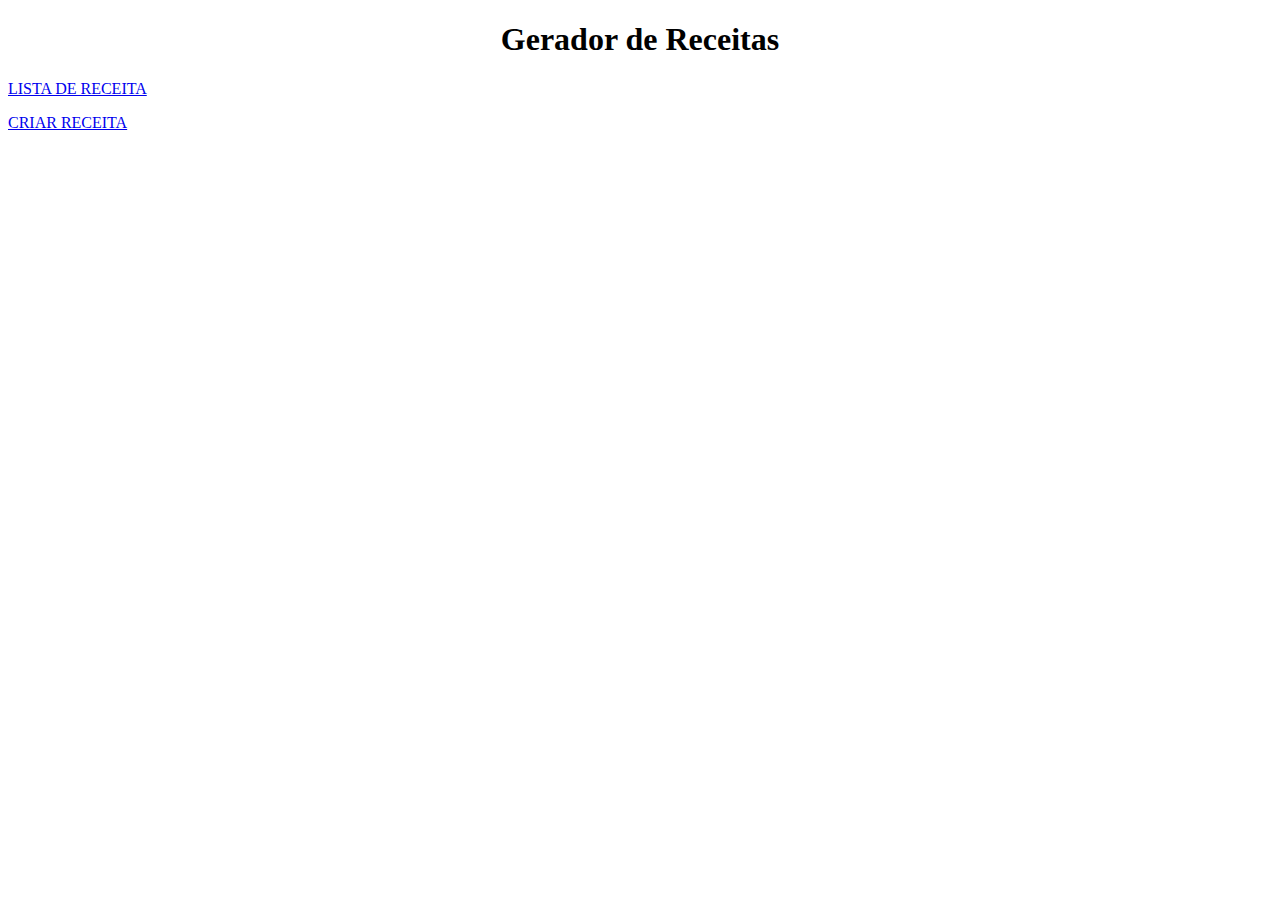
==== web/index.html @ 9e2a5e61 "refatora projeto" ====
<!DOCTYPE html>
<html>
    <head>
        <title>TODO supply a title</title>
        <meta charset="UTF-8">
        <meta name="viewport" content="width=device-width, initial-scale=1.0">
        <link href="https://cdn.jsdelivr.net/npm/bootstrap@5.1.3/dist/css/bootstrap.min.css" rel="stylesheet" 
              integrity="sha384-1BmE4kWBq78iYhFldvKuhfTAU6auU8tT94WrHftjDbrCEXSU1oBoqyl2QvZ6jIW3" crossorigin="anonymous">
    </head>
    <header><center><h1>Gerador de Receitas</h1> </center></header>
    <body>
        
        <div class="container">
            <div class="text-center">
                <div class="mb-3">
                        <p> <a href="selectInfos.jsp"/> LISTA DE RECEITA </a></p>
                        <p> <a href="gerador.html"/> CRIAR RECEITA </a></p>
                </div>
            </div>
        </div>
    </body>
</html>
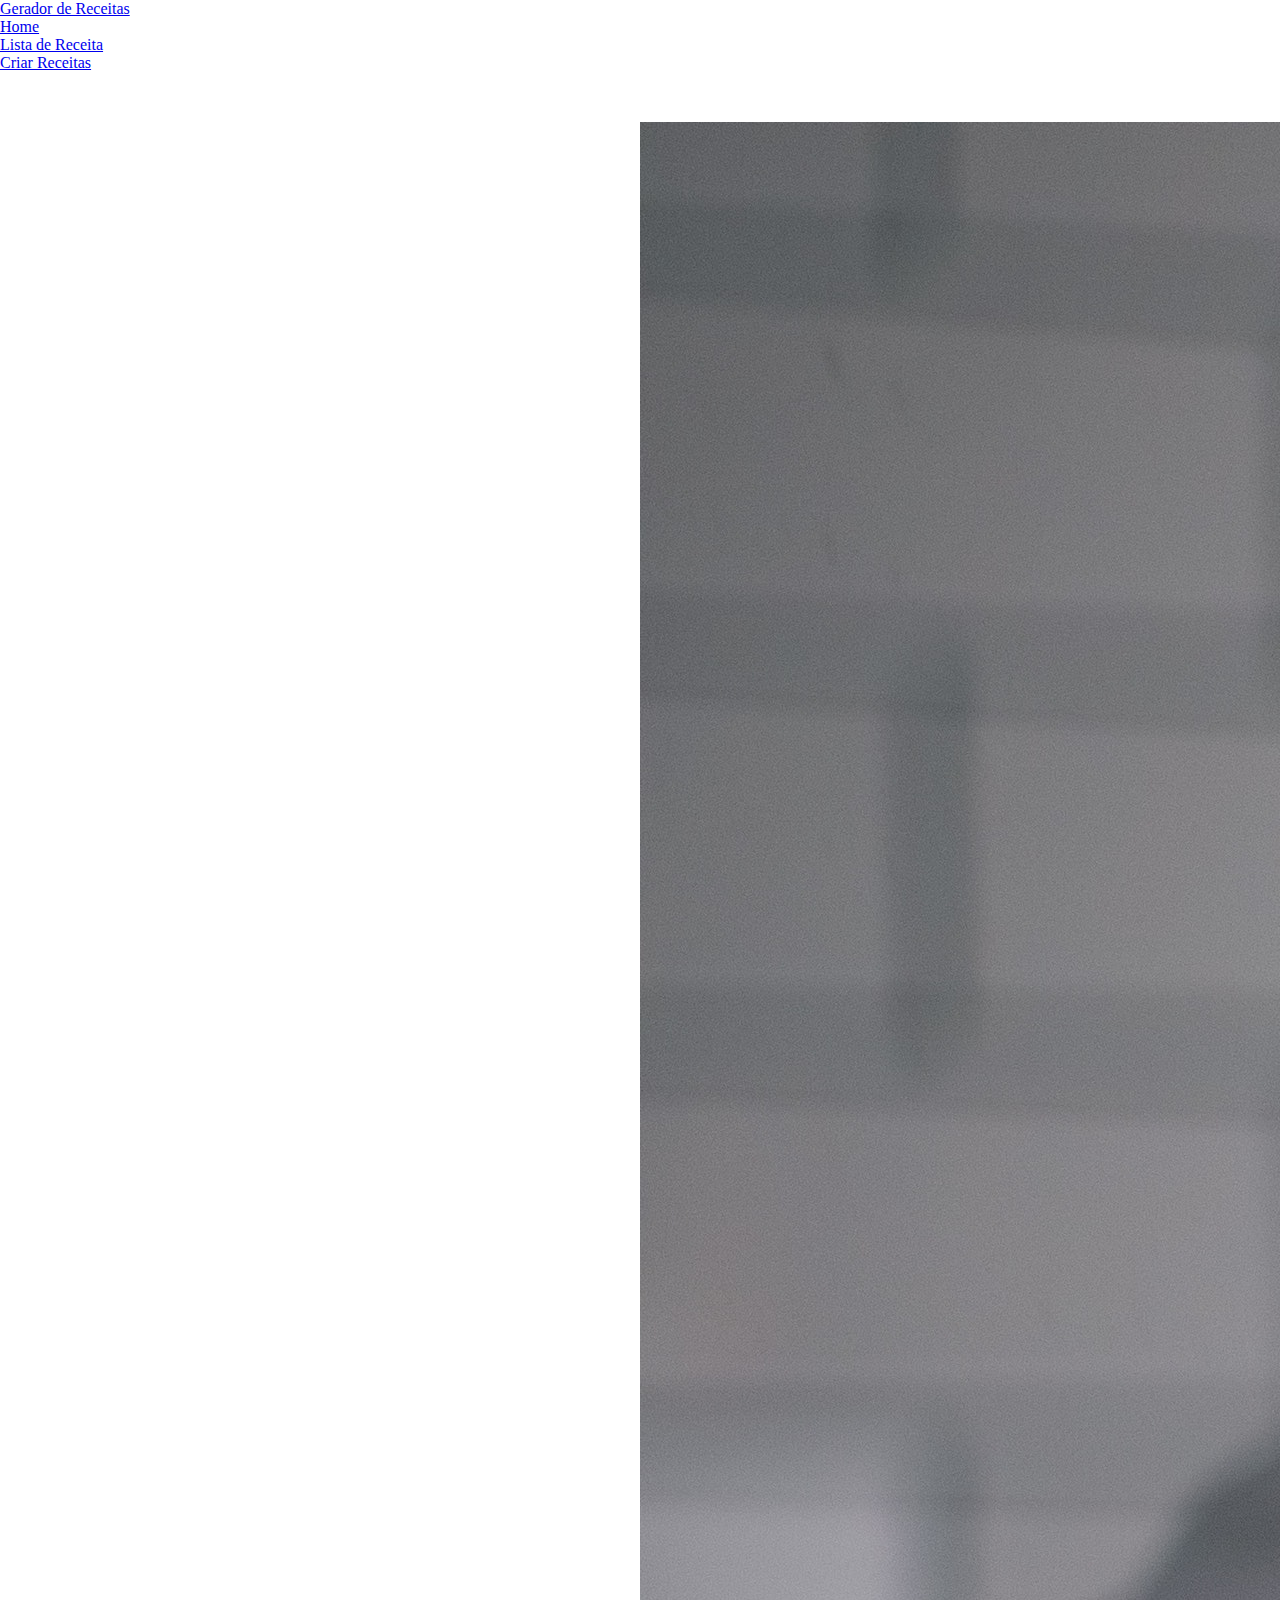
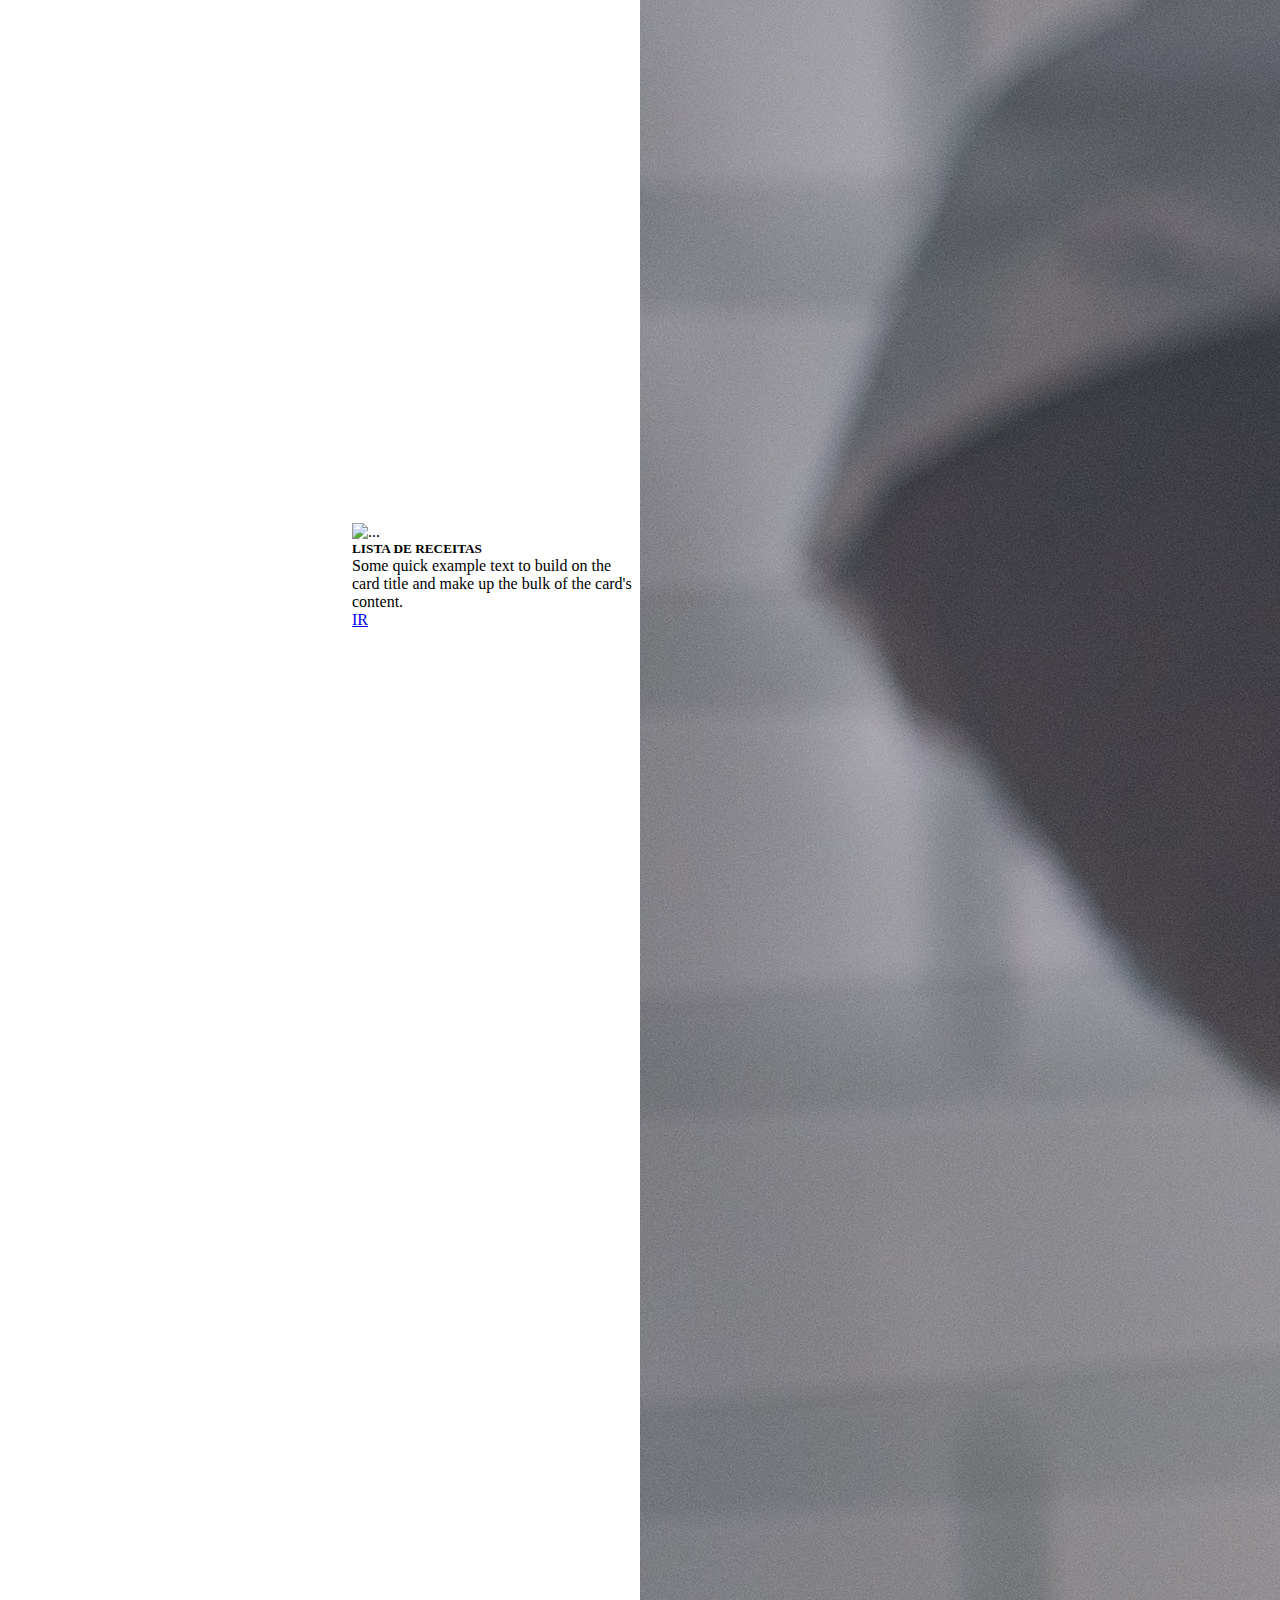
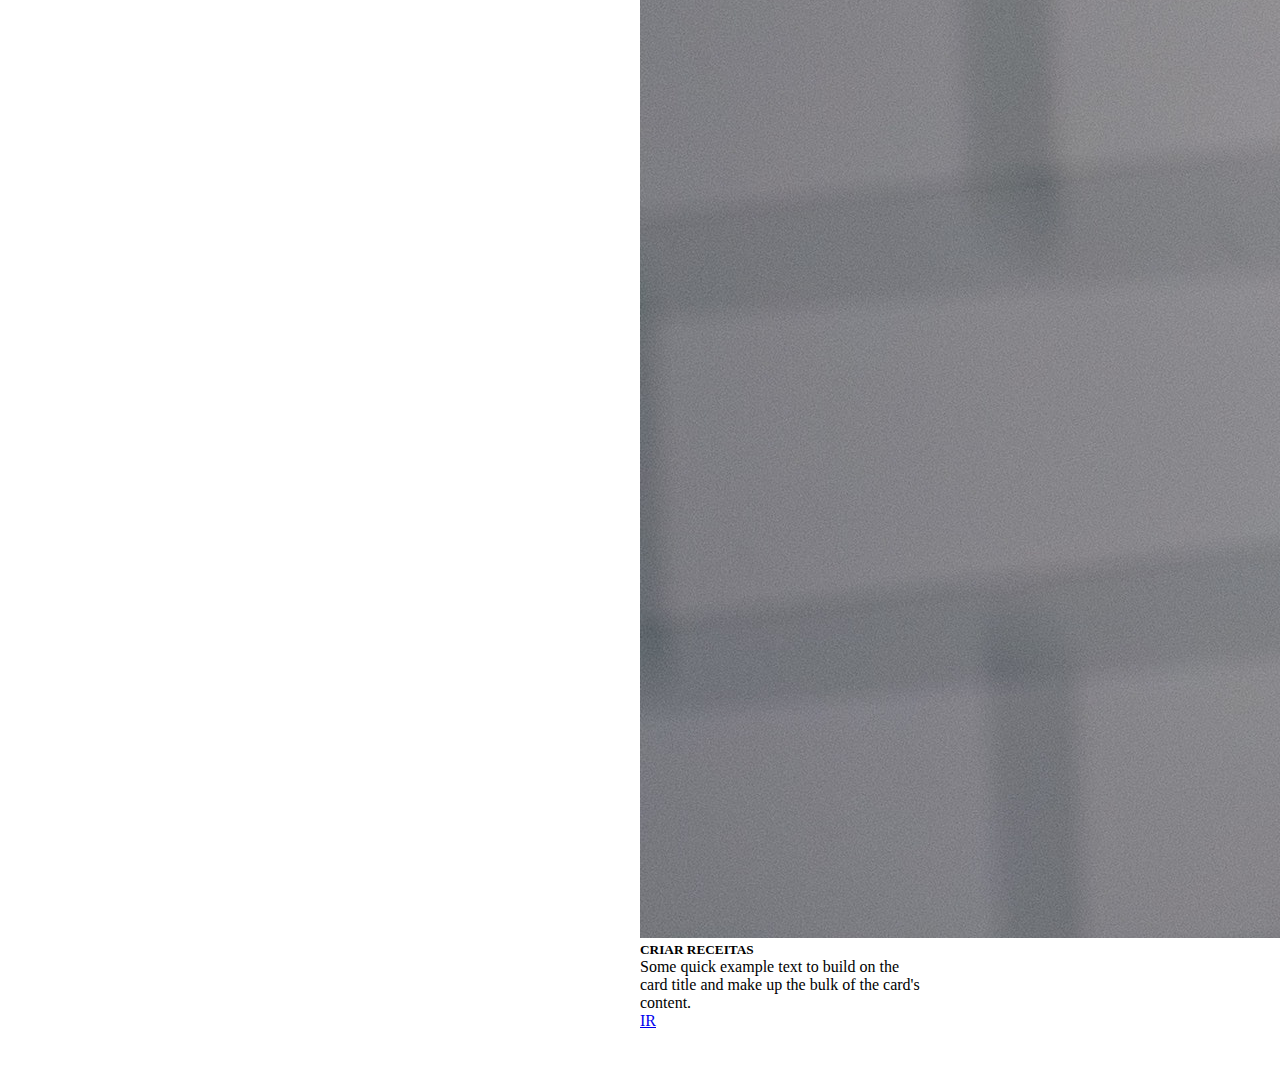
==== commit c850d168: "cria estilo" ====
--- a/web/index.html
+++ b/web/index.html
@@ -6,17 +6,55 @@
         <meta name="viewport" content="width=device-width, initial-scale=1.0">
         <link href="https://cdn.jsdelivr.net/npm/bootstrap@5.1.3/dist/css/bootstrap.min.css" rel="stylesheet" 
               integrity="sha384-1BmE4kWBq78iYhFldvKuhfTAU6auU8tT94WrHftjDbrCEXSU1oBoqyl2QvZ6jIW3" crossorigin="anonymous">
+        <link rel="stylesheet" href="assets/styles/style.css"> 
     </head>
-    <header><center><h1>Gerador de Receitas</h1> </center></header>
-    <body>
-        
-        <div class="container">
-            <div class="text-center">
-                <div class="mb-3">
-                        <p> <a href="selectInfos.jsp"/> LISTA DE RECEITA </a></p>
-                        <p> <a href="gerador.html"/> CRIAR RECEITA </a></p>
+    <header>
+        <nav class="navbar navbar-expand-lg bg-light">
+            <div class="container-fluid">
+                <a class="navbar-brand" href="#">Gerador de Receitas</a>
+                <div class="collapse navbar-collapse" id="navbarNav">
+                    <ul class="navbar-nav">
+                        <li class="nav-item">
+                            <a class="nav-link active" aria-current="page" href="#">Home</a>
+                        </li>
+                        <li class="nav-item">
+                            <a class="nav-link" href="#">Lista de Receita</a>
+                        </li>
+                        <li class="nav-item">
+                            <a class="nav-link" href="#">Criar Receitas</a>
+                        </li>
+                    </ul>
                 </div>
             </div>
-        </div>
+        </nav>
+    </header>
+    <body>
+        <div class="container">
+            <div class="item">
+
+                <div class="card" style="width: 18rem;">
+                    <img src="assets/images/lista.jpg" class="card-img-top" alt="...">
+                    <div class="card-body">
+                        <h5 class="card-title">LISTA DE RECEITAS</h5>
+                        <p class="card-text">Some quick example text to build on the card title and make up the bulk of the card's content.</p>
+                        <a href="ReceitaServlet" class="btn btn-primary">IR</a>
+                    </div>
+                </div>
+
+
+                <div class="card" style="width: 18rem;">
+                    <img src="assets/images/cria.jpg" class="card-img-top" alt="...">
+                    <div class="card-body">
+                        <h5 class="card-title">CRIAR RECEITAS</h5>
+                        <p class="card-text">Some quick example text to build on the card title and make up the bulk of the card's content.</p>
+                        <a href="gerador.html" class="btn btn-primary">IR</a>
+                    </div>
+                </div>                    
+
+            </div>
+        </div>   
     </body>
+    <footer>
+
+    </footer>
 </html>
--- a/web/assets/styles/style.css
+++ b/web/assets/styles/style.css
@@ -0,0 +1,22 @@
+*{
+    padding: 0;
+    margin: 0;
+}
+
+.container{
+    
+    display: flex;
+    flex-direction: column;
+    align-items: center;
+    
+}
+
+.item{
+    
+    display: flex;
+    align-items: center;
+    margin: 50px;
+}
+
+
+
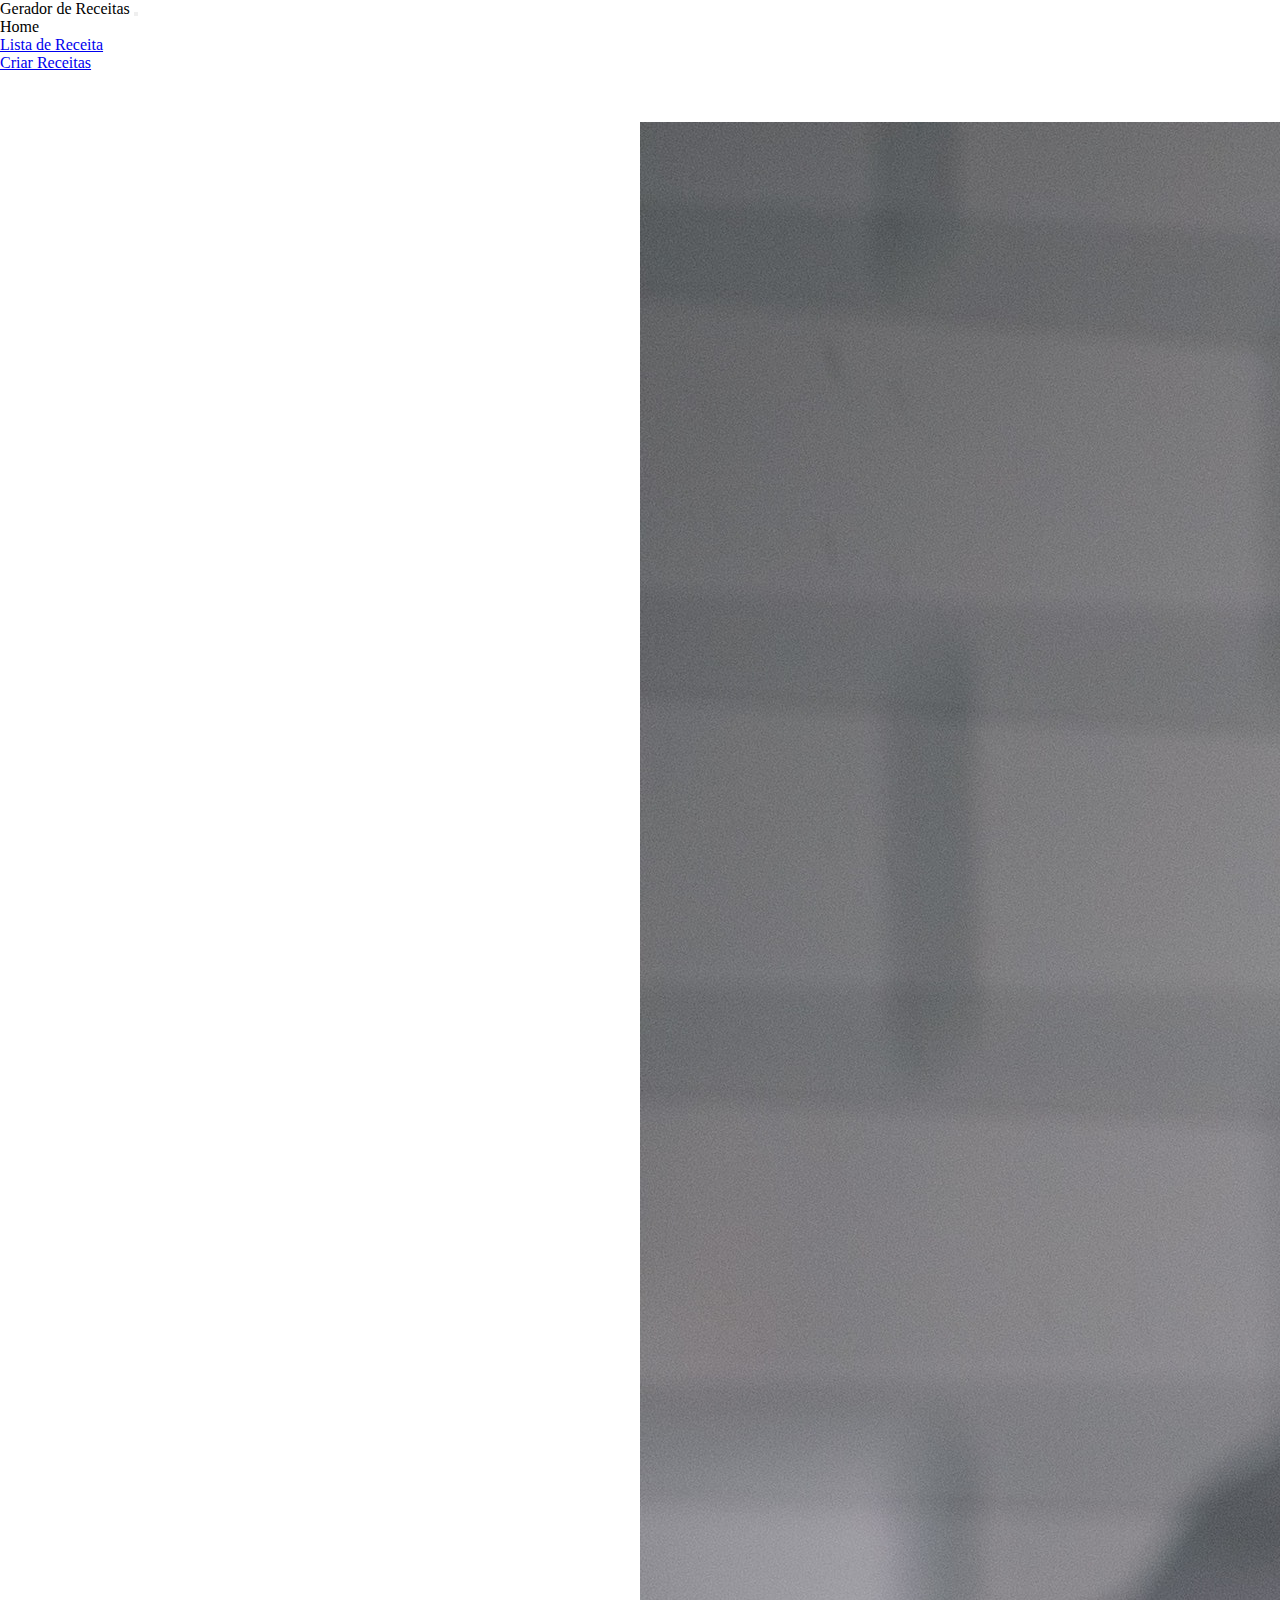
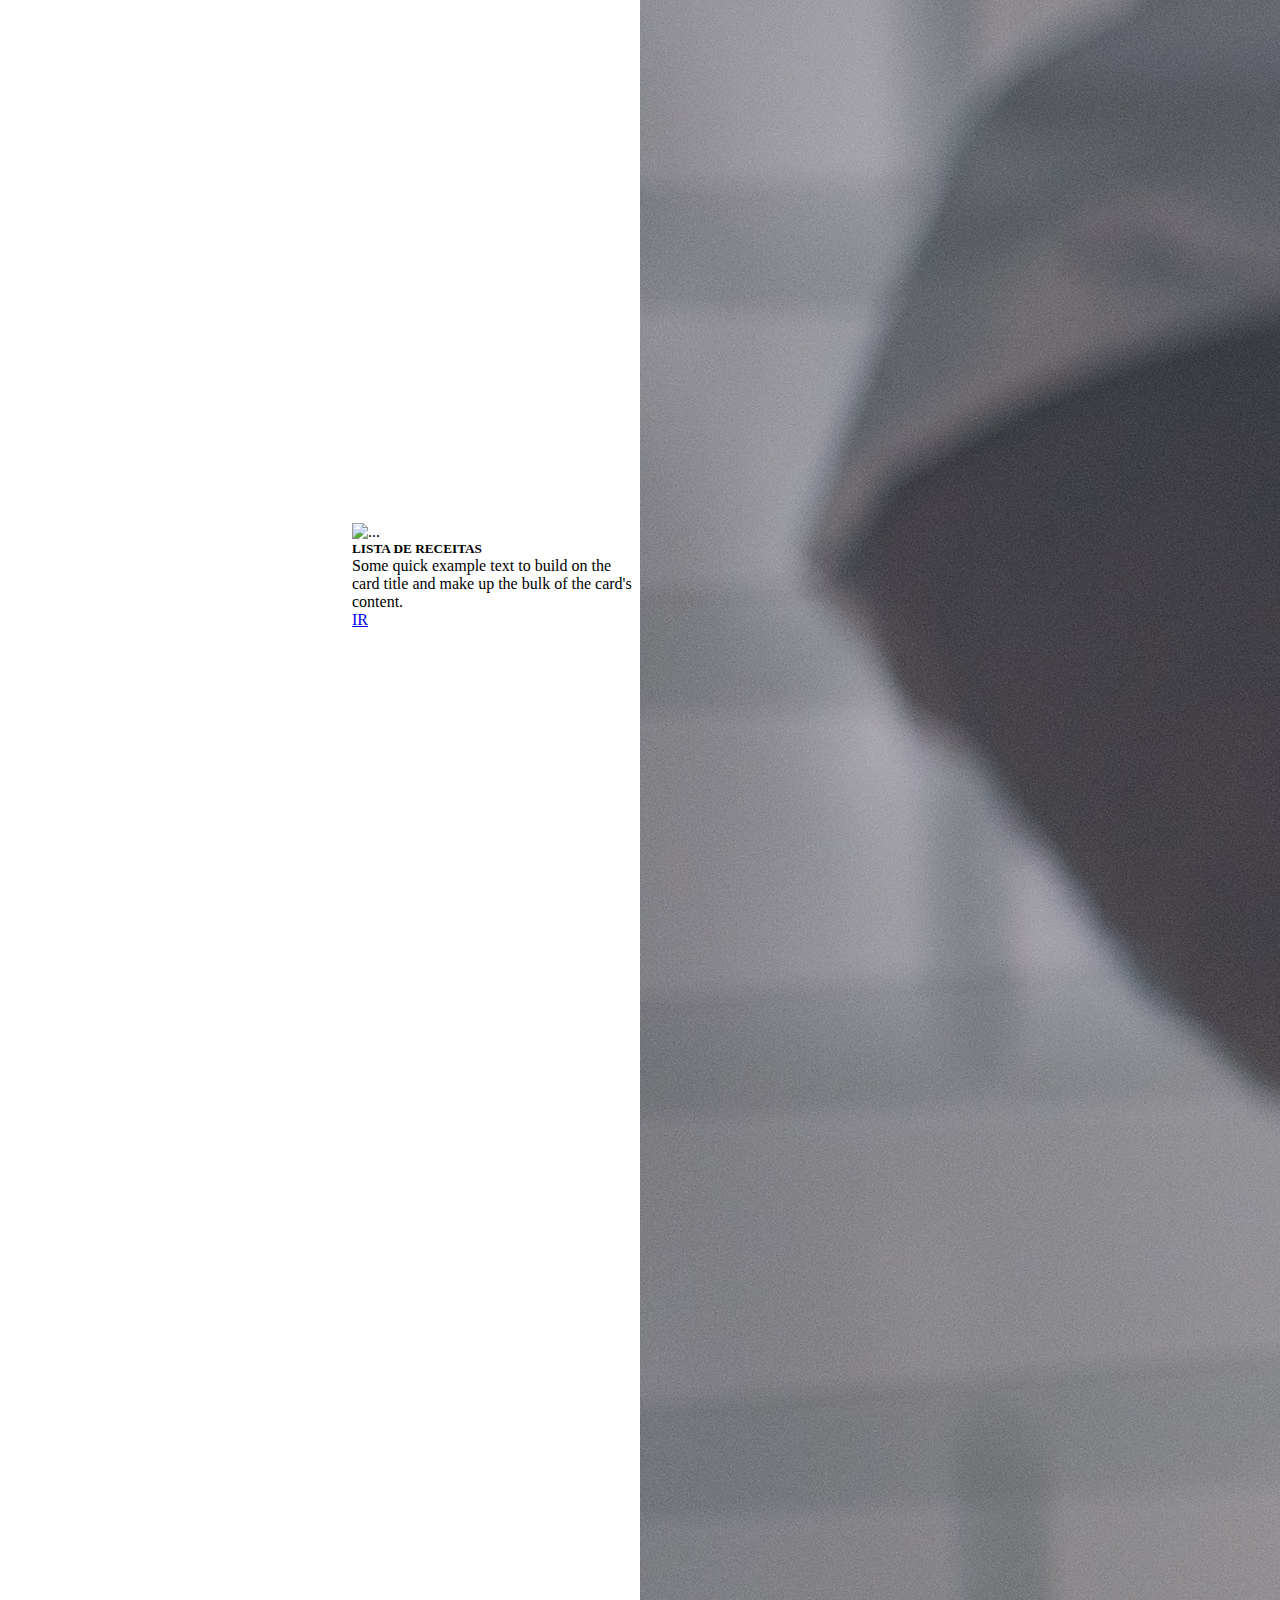
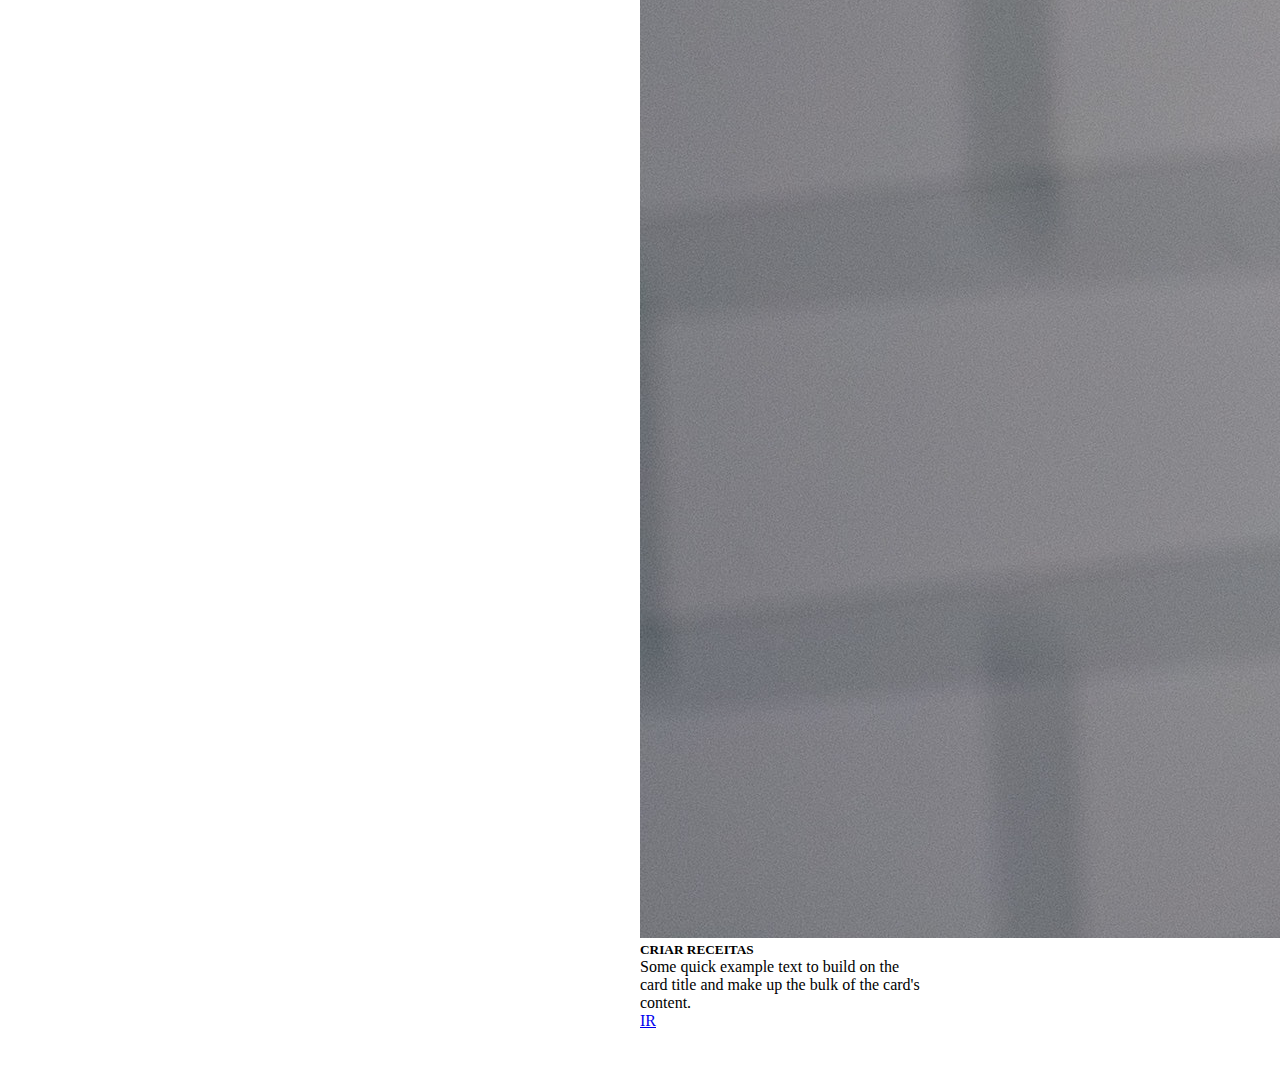
==== commit 4f844433: "altera estilos" ====
--- a/web/index.html
+++ b/web/index.html
@@ -9,19 +9,22 @@
         <link rel="stylesheet" href="assets/styles/style.css"> 
     </head>
     <header>
-        <nav class="navbar navbar-expand-lg bg-light">
+        <nav class="navbar navbar-expand-lg navbar-dark bg-dark">
             <div class="container-fluid">
-                <a class="navbar-brand" href="#">Gerador de Receitas</a>
-                <div class="collapse navbar-collapse" id="navbarNav">
+                <a class="navbar-brand">Gerador de Receitas</a>
+                <button class="navbar-toggler" type="button" data-toggle="collapse" data-target="">
+                    <span class="navbar-toggler-icon"></span>
+                </button>
+                <div class="collapse navbar-collapse" id="navbarSupportedContent">
                     <ul class="navbar-nav">
                         <li class="nav-item">
-                            <a class="nav-link active" aria-current="page" href="#">Home</a>
+                            <a class="nav-link" aria-current="page">Home</a>
                         </li>
                         <li class="nav-item">
-                            <a class="nav-link" href="#">Lista de Receita</a>
+                            <a class="nav-link" href="selectInfos.jsp">Lista de Receita</a>
                         </li>
                         <li class="nav-item">
-                            <a class="nav-link" href="#">Criar Receitas</a>
+                            <a class="nav-link" href="gerador.html">Criar Receitas</a>
                         </li>
                     </ul>
                 </div>
@@ -32,7 +35,7 @@
         <div class="container">
             <div class="item">
 
-                <div class="card" style="width: 18rem;">
+                <div class="card m-3 mb-3" style="width: 18rem;">
                     <img src="assets/images/lista.jpg" class="card-img-top" alt="...">
                     <div class="card-body">
                         <h5 class="card-title">LISTA DE RECEITAS</h5>
@@ -42,7 +45,7 @@
                 </div>
 
 
-                <div class="card" style="width: 18rem;">
+                <div class="card m-3 mb-3" style="width: 18rem;">
                     <img src="assets/images/cria.jpg" class="card-img-top" alt="...">
                     <div class="card-body">
                         <h5 class="card-title">CRIAR RECEITAS</h5>
--- a/web/assets/styles/style.css
+++ b/web/assets/styles/style.css
@@ -4,19 +4,14 @@
 }
 
 .container{
-    
     display: flex;
     flex-direction: column;
-    align-items: center;
-    
+    align-items: center; 
 }
 
 .item{
-    
     display: flex;
     align-items: center;
     margin: 50px;
 }
 
-
-
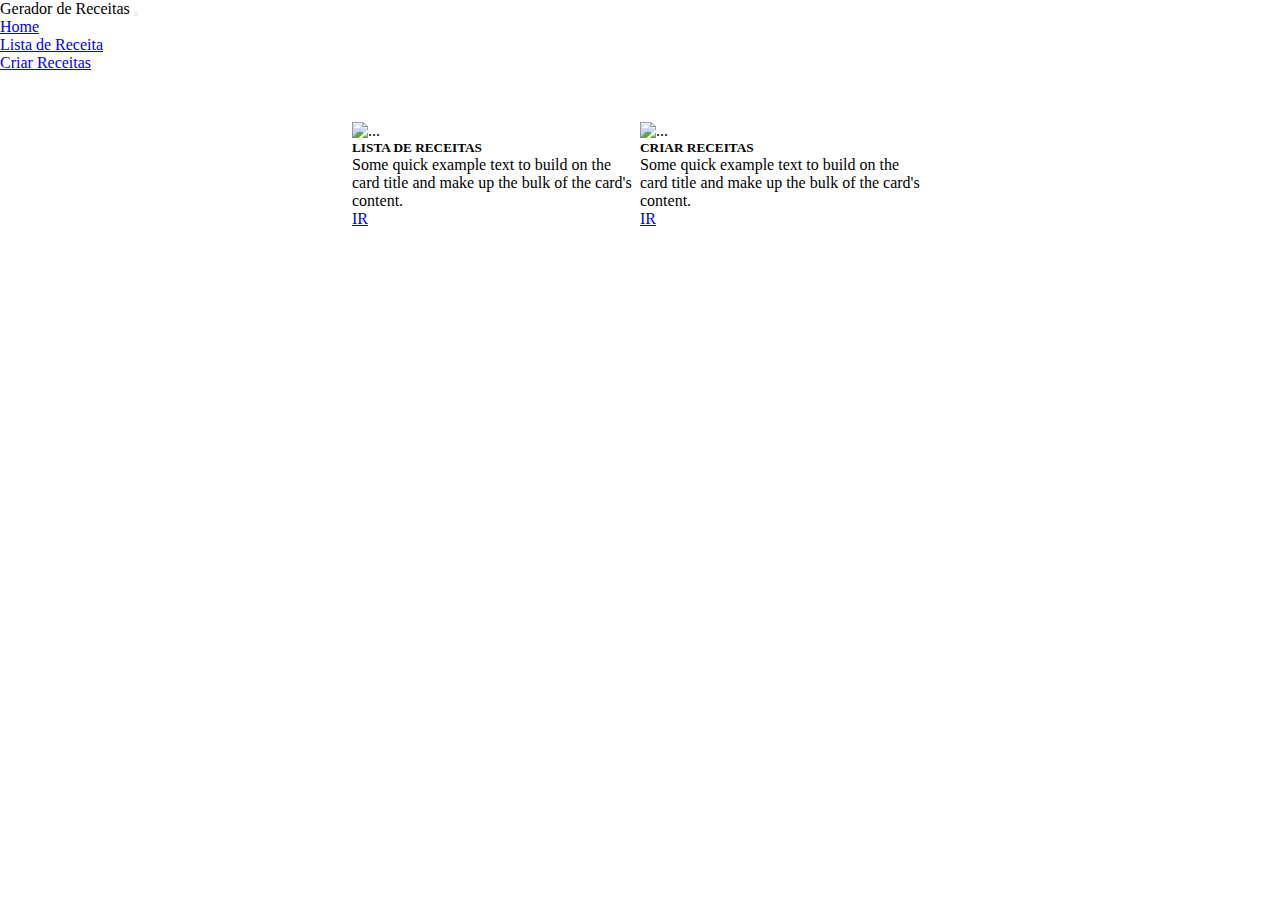
==== commit 12de7124: "lista upgrade" ====
--- a/web/index.html
+++ b/web/index.html
@@ -18,10 +18,10 @@
                 <div class="collapse navbar-collapse" id="navbarSupportedContent">
                     <ul class="navbar-nav">
                         <li class="nav-item">
-                            <a class="nav-link" aria-current="page">Home</a>
+                            <a class="nav-link" aria-current="page" href="index.html">Home</a>
                         </li>
                         <li class="nav-item">
-                            <a class="nav-link" href="selectInfos.jsp">Lista de Receita</a>
+                            <a class="nav-link" href="ReceitaServlet">Lista de Receita</a>
                         </li>
                         <li class="nav-item">
                             <a class="nav-link" href="gerador.html">Criar Receitas</a>
@@ -36,17 +36,15 @@
             <div class="item">
 
                 <div class="card m-3 mb-3" style="width: 18rem;">
-                    <img src="assets/images/lista.jpg" class="card-img-top" alt="...">
+                    <img src="/images/lista.jpg" class="card-img-top" alt="...">
                     <div class="card-body">
                         <h5 class="card-title">LISTA DE RECEITAS</h5>
                         <p class="card-text">Some quick example text to build on the card title and make up the bulk of the card's content.</p>
                         <a href="ReceitaServlet" class="btn btn-primary">IR</a>
                     </div>
                 </div>
-
-
                 <div class="card m-3 mb-3" style="width: 18rem;">
-                    <img src="assets/images/cria.jpg" class="card-img-top" alt="...">
+                    <img src="/images/cria.jpg" class="card-img-top" alt="...">
                     <div class="card-body">
                         <h5 class="card-title">CRIAR RECEITAS</h5>
                         <p class="card-text">Some quick example text to build on the card title and make up the bulk of the card's content.</p>
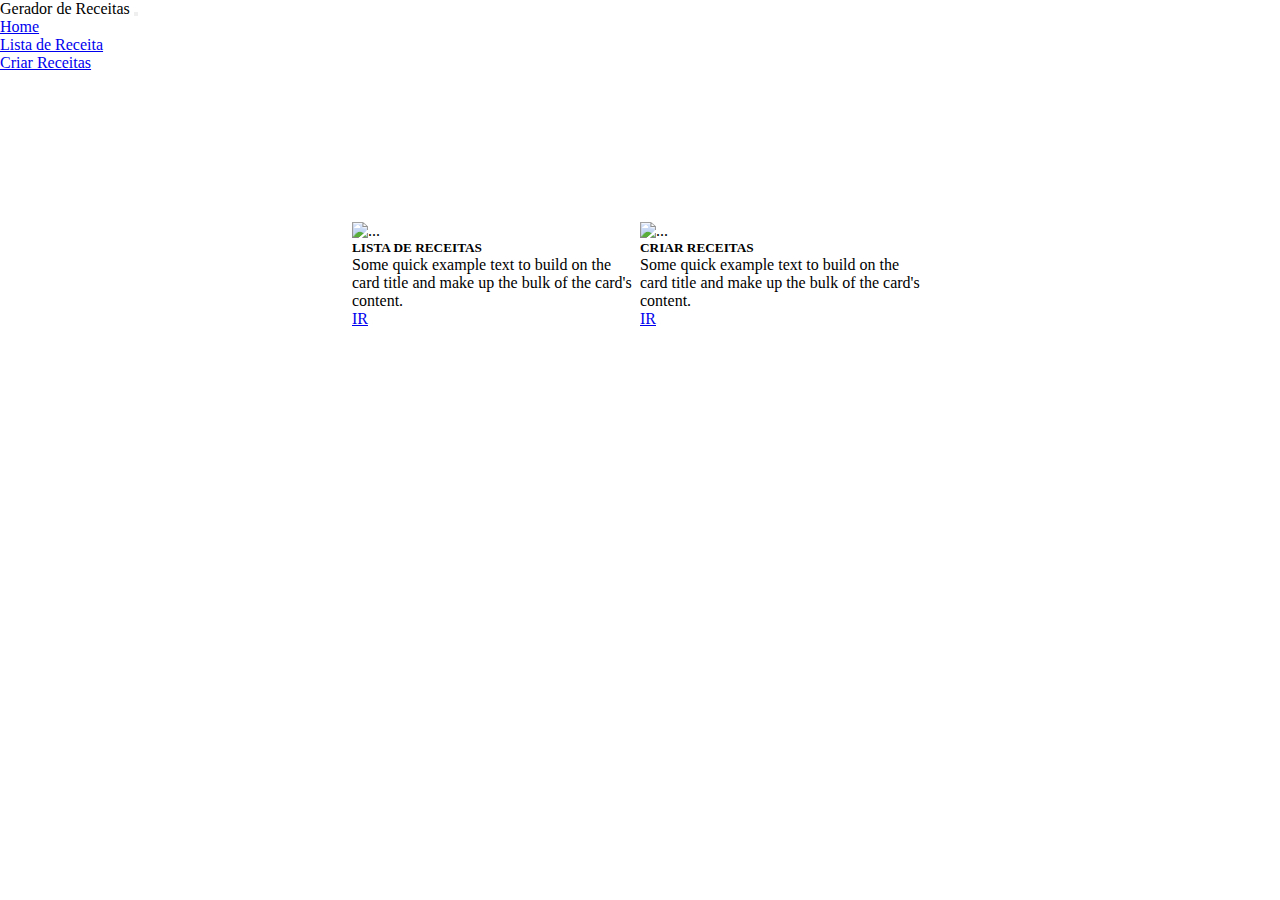
==== commit ddf77791: "update" ====
--- a/web/index.html
+++ b/web/index.html
@@ -34,7 +34,6 @@
     <body>
         <div class="container">
             <div class="item">
-
                 <div class="card m-3 mb-3" style="width: 18rem;">
                     <img src="/images/lista.jpg" class="card-img-top" alt="...">
                     <div class="card-body">
@@ -51,7 +50,6 @@
                         <a href="gerador.html" class="btn btn-primary">IR</a>
                     </div>
                 </div>                    
-
             </div>
         </div>   
     </body>
--- a/web/assets/styles/style.css
+++ b/web/assets/styles/style.css
@@ -12,6 +12,6 @@
 .item{
     display: flex;
     align-items: center;
-    margin: 50px;
+    margin-top: 150px;
 }
 
